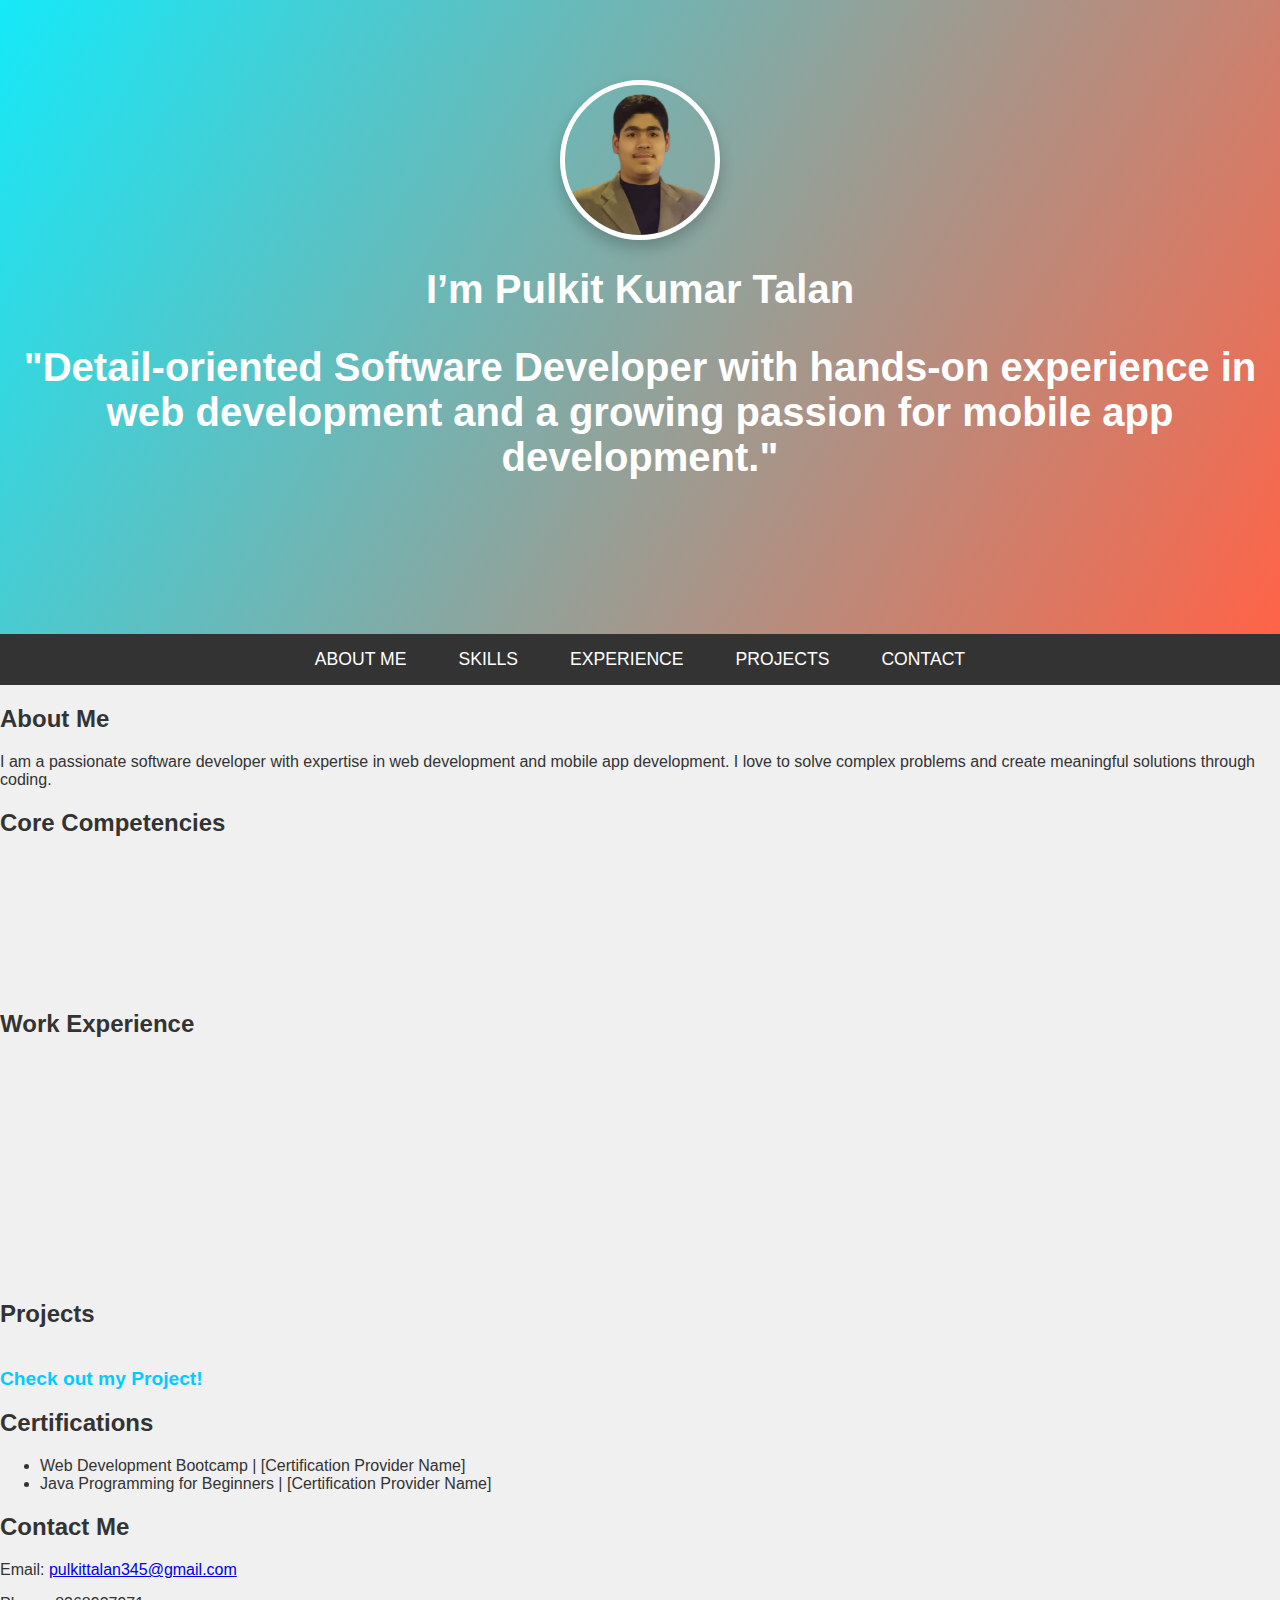
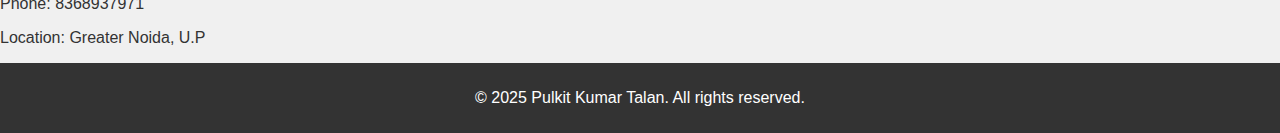
==== index.html @ 639e11cb "Initial commit" ====
<!DOCTYPE html>
<html lang="en">
<head>
    <meta charset="UTF-8">
    <meta name="viewport" content="width=device-width, initial-scale=1.0">
    <title>Pulkit Kumar Talan - Portfolio</title>
    <link rel="stylesheet" href="styles.css">
    <link rel="icon" href="./image/p2-removebg-preview-modified.ico" type="image/x-icon">
</head>
<body>

    <!-- Header Section -->
    <div class="header">
        
        <div class="profile-img-container">
            <img src="./image/p2-removebg-preview-modified.ico" alt="Pulkit Kumar Talan" class="profile-img">
        </div>

        <h1> I’m Pulkit Kumar Talan </h1>
        <h2>"Detail-oriented Software Developer with hands-on experience in web development and a growing passion for mobile app development."</h2>
        <p>Welcome to my portfolio! Check out my work and experience below.</p>
    </div>

    <!-- Navbar -->
    <nav class="navbar">
        <ul>
            <li><a href="#about">About Me</a></li>
            <li><a href="#skills">Skills</a></li>
            <li><a href="#experience">Experience</a></li>
            <li><a href="#projects">Projects</a></li>
            <li><a href="#contact">Contact</a></li>
        </ul>
    </nav>

    <!-- About Me Section -->
    <section id="about" class="section">
        <h2>About Me</h2>
        <p>I am a passionate software developer with expertise in web development and mobile app development. I love to solve complex problems and create meaningful solutions through coding.</p>
    </section>

    <!-- Skills Section -->
    <section id="skills" class="section">
        <h2>Core Competencies</h2>
        <div class="skills-list">
            <div class="skill">
                <h3>Frontend Development</h3>
                <p>HTML, CSS, JavaScript, React</p>
            </div>
            <div class="skill">
                <h3>Backend Development</h3>
                <p>PHP, Python, Node.js</p>
            </div>
            <div class="skill">
                <h3>Mobile App Development</h3>
                <p>Kotlin, Java, Android Studio</p>
            </div>
            <div class="skill">
                <h3>Tools & Frameworks</h3>
                <p>Visual Studio, Git, OpenCV</p>
            </div>
        </div>
    </section>

    <!-- Experience Section -->
    <section id="experience" class="section">
        <h2>Work Experience</h2>
        <div class="job">
            <h3>Web Developer</h3>
            <p><strong>P.K. Kumar Builders</strong> | June 2023 – Present</p>
            <ul>
                <li>Designed and developed a fully responsive website using HTML, CSS, and JavaScript, enhancing user engagement and client visibility.</li>
                <li>Collaborated with the team to integrate dynamic and interactive features, improving functionality.</li>
                <li>Utilized XAMPP for local server management and streamlined the testing process.</li>
                <li>Implemented SEO best practices and optimized the website for better search engine ranking.</li>
            </ul>
        </div>
    </section>

    <!-- Projects Section -->
<section id="projects" class="section">
    <h2>Projects</h2>
    <div class="project-link">
        <a href="/projects/project.html" target="_blank">Check out my Project!</a>
    </div>
</section>

    <!-- Certifications Section -->
    <section id="certifications" class="section">
        <h2>Certifications</h2>
        <ul>
            <li>Web Development Bootcamp | [Certification Provider Name]</li>
            <li>Java Programming for Beginners | [Certification Provider Name]</li>
        </ul>
    </section>
    
    <!-- Contact Section -->
    <section id="contact" class="section">
        <h2>Contact Me</h2>
        <p>Email: <a href="mailto:pulkittalan345@gmail.com">pulkittalan345@gmail.com</a></p>
        <p>Phone: 8368937971</p>
        <p>Location: Greater Noida, U.P</p>
    </section>

    <!-- Footer Section -->
    <footer class="footer">
        <p>&copy; 2025 Pulkit Kumar Talan. All rights reserved.</p>
    </footer>

    <script src="script.js"></script>
</body>
</html>
---- styles.css ----
/* General Body Setup */
body {
    font-family: 'Arial', sans-serif;
    margin: 0;
    padding: 0;
    background-color: #f0f0f0;
    color: #333;
}

/* Header Section */
.header {
    background: linear-gradient(120deg, #15e9f8, #FF6347);
    color: white;
    padding: 80px 20px;
    text-align: center;
    position: relative;
    animation: headerMove 2s ease-out forwards, colorChange 3s ease-in-out infinite alternate;
}

/* Profile Image */
.profile-img-container {
    display: flex;
    justify-content: center;
    align-items: center;
    margin-bottom: 20px;
    animation: fadeIn 1.5s ease-out forwards;
}

.profile-img {
    width: 150px;
    height: 150px;
    border-radius: 50%;
    object-fit: cover;
    border: 5px solid white;
    box-shadow: 0px 8px 15px rgba(0, 0, 0, 0.2);
    animation: zoomIn 2s ease-out, pulse 3s infinite alternate;
}

.header h1, .header h2 {
    font-size: 2.5rem;
    animation: slideInFromTop 1s ease-out forwards, fadeInUp 2s ease-out forwards;
}

.header p {
    font-size: 1.2rem;
    margin-top: 20px;
    opacity: 0;
    animation: textAppear 2s ease-out 1s forwards;
}

/* Navbar Styling */
.navbar {
    background-color: #333;
    padding: 15px 20px;
    text-align: center;
    position: sticky;
    top: 0;
    animation: navbarSlide 1s ease-in-out forwards;
}

.navbar ul {
    list-style-type: none;
    margin: 0;
    padding: 0;
    display: flex;
    justify-content: center;
    gap: 20px;
}

.navbar li {
    display: inline;
}

.navbar a {
    color: white;
    text-decoration: none;
    font-size: 1.1rem;
    padding: 8px 16px;
    position: relative;
    overflow: hidden;
    text-transform: uppercase;
    transition: color 0.3s ease, background-color 0.3s ease;
}

.navbar a::before {
    content: '';
    position: absolute;
    width: 100%;
    height: 3px;
    bottom: 0;
    left: 0;
    background-color: #00ccff;
    transform: scaleX(0);
    transform-origin: bottom right;
    transition: transform 0.25s ease-out;
}

.navbar a:hover::before {
    transform: scaleX(1);
    transform-origin: bottom left;
}

.navbar a:hover {
    background-color: #00ccff;
    color: #333;
    border-radius: 5px;
}

/* Skill Section */
.skills-list {
    display: flex;
    justify-content: center;
    gap: 40px;
    flex-wrap: wrap;
    animation: fadeInUp 2s ease-out forwards;
}

.skill {
    background-color: #fff;
    border-radius: 8px;
    padding: 20px;
    box-shadow: 0px 5px 20px rgba(0, 0, 0, 0.1);
    width: 250px;
    opacity: 0;
    animation: skillSlideIn 1.5s ease-out forwards;
}

.skill:hover {
    background-color: #0d0346;
    color: #fff;
    transform: scale(1.1);
    box-shadow: 0px 10px 30px rgba(0, 0, 0, 0.2);
}

.skill:hover::before {
    content: '✨';
    position: absolute;
    top: -15px;
    left: 50%;
    transform: translateX(-50%);
    font-size: 30px;
    animation: sparkle 1s infinite;
}

/* Job and Experience Section */
.job, .project, .experience {
    background-color: #fff;
    border-radius: 8px;
    padding: 20px;
    margin-bottom: 20px;
    box-shadow: 0px 5px 20px rgba(0, 0, 0, 0.1);
    transition: transform 0.3s ease, opacity 0.3s ease;
    opacity: 0;
    animation: jobFadeIn 1.5s ease-out forwards, jobSlideUp 1s ease-out forwards;
}

.job:hover, .project:hover, .experience:hover {
    transform: scale(1.05);
}

/* Contact Section */
.contact a {
    color: #00ccff;
    text-decoration: none;
    font-weight: bold;
    transition: color 0.3s ease;
    animation: textShadowGlow 3s infinite alternate;
}

.contact a:hover {
    color: #ff6347;
}

/* Footer Section */
.footer {
    background-color: #333;
    color: white;
    padding: 10px 0;
    text-align: center;
}

/* Animations */
@keyframes fadeIn {
    0% { opacity: 0; }
    100% { opacity: 1; }
}

@keyframes slideInFromTop {
    0% { transform: translateY(-100%); opacity: 0; }
    100% { transform: translateY(0); opacity: 1; }
}

@keyframes fadeInUp {
    0% { transform: translateY(50px); opacity: 0; }
    100% { transform: translateY(0); opacity: 1; }
}

@keyframes textAppear {
    0% { opacity: 0; transform: translateY(20px); }
    100% { opacity: 1; transform: translateY(0); }
}

@keyframes headerMove {
    0% { transform: translateY(-100px); opacity: 0; }
    100% { transform: translateY(0); opacity: 1; }
}

@keyframes navbarSlide {
    0% { transform: translateY(-100%); }
    100% { transform: translateY(0); }
}

@keyframes skillSlideIn {
    0% { opacity: 0; transform: translateY(50px); }
    100% { opacity: 1; transform: translateY(0); }
}

@keyframes pulse {
    0% { transform: scale(1); }
    50% { transform: scale(1.05); }
    100% { transform: scale(1); }
}

@keyframes sparkle {
    0% { opacity: 0; transform: translateY(-10px); }
    50% { opacity: 1; transform: translateY(10px); }
    100% { opacity: 0; transform: translateY(-10px); }
}

@keyframes jobFadeIn {
    0% { opacity: 0; }
    100% { opacity: 1; }
}

@keyframes jobSlideUp {
    0% { transform: translateY(30px); }
    100% { transform: translateY(0); }
}

/* Hover Effects */
.navbar a:hover, .skill:hover, .job:hover, .project:hover, .experience:hover {
    transform: scale(1.05);
}

/* Mobile Responsive */
@media (max-width: 768px) {
    .header {
        padding: 50px 15px;
    }

    .header h1, .header h2 {
        font-size: 2rem;
    }

    .profile-img {
        width: 120px;
        height: 120px;
    }

    .navbar ul {
        flex-direction: column;
        gap: 10px;
    }

    .skills-list {
        flex-direction: column;
        align-items: center;
    }

    .skill {
        width: 200px;
        margin: 10px;
    }

    .job, .project, .experience {
        width: 90%;
        margin: 10px auto;
    }
}

/* Laptop Responsive */
@media (max-width: 1024px) {
    .header h1, .header h2 {
        font-size: 2.2rem;
    }

    .profile-img {
        width: 130px;
        height: 130px;
    }

    .navbar ul {
        gap: 15px;
    }

    .skills-list {
        flex-direction: row;
        gap: 30px;
    }

    .skill {
        width: 230px;
    }

    .job, .project, .experience {
        width: 45%;
        margin: 10px 0;
    }
}
/* Project Link Styling */
.project-link a {
    color: #00ccff;
    text-decoration: none;
    font-weight: bold;
    font-size: 1.2rem;
    display: inline-block;
    margin-top: 20px;
    transition: color 0.3s ease;
}

.project-link a:hover {
    color: #ff6347;
    text-decoration: underline;
}
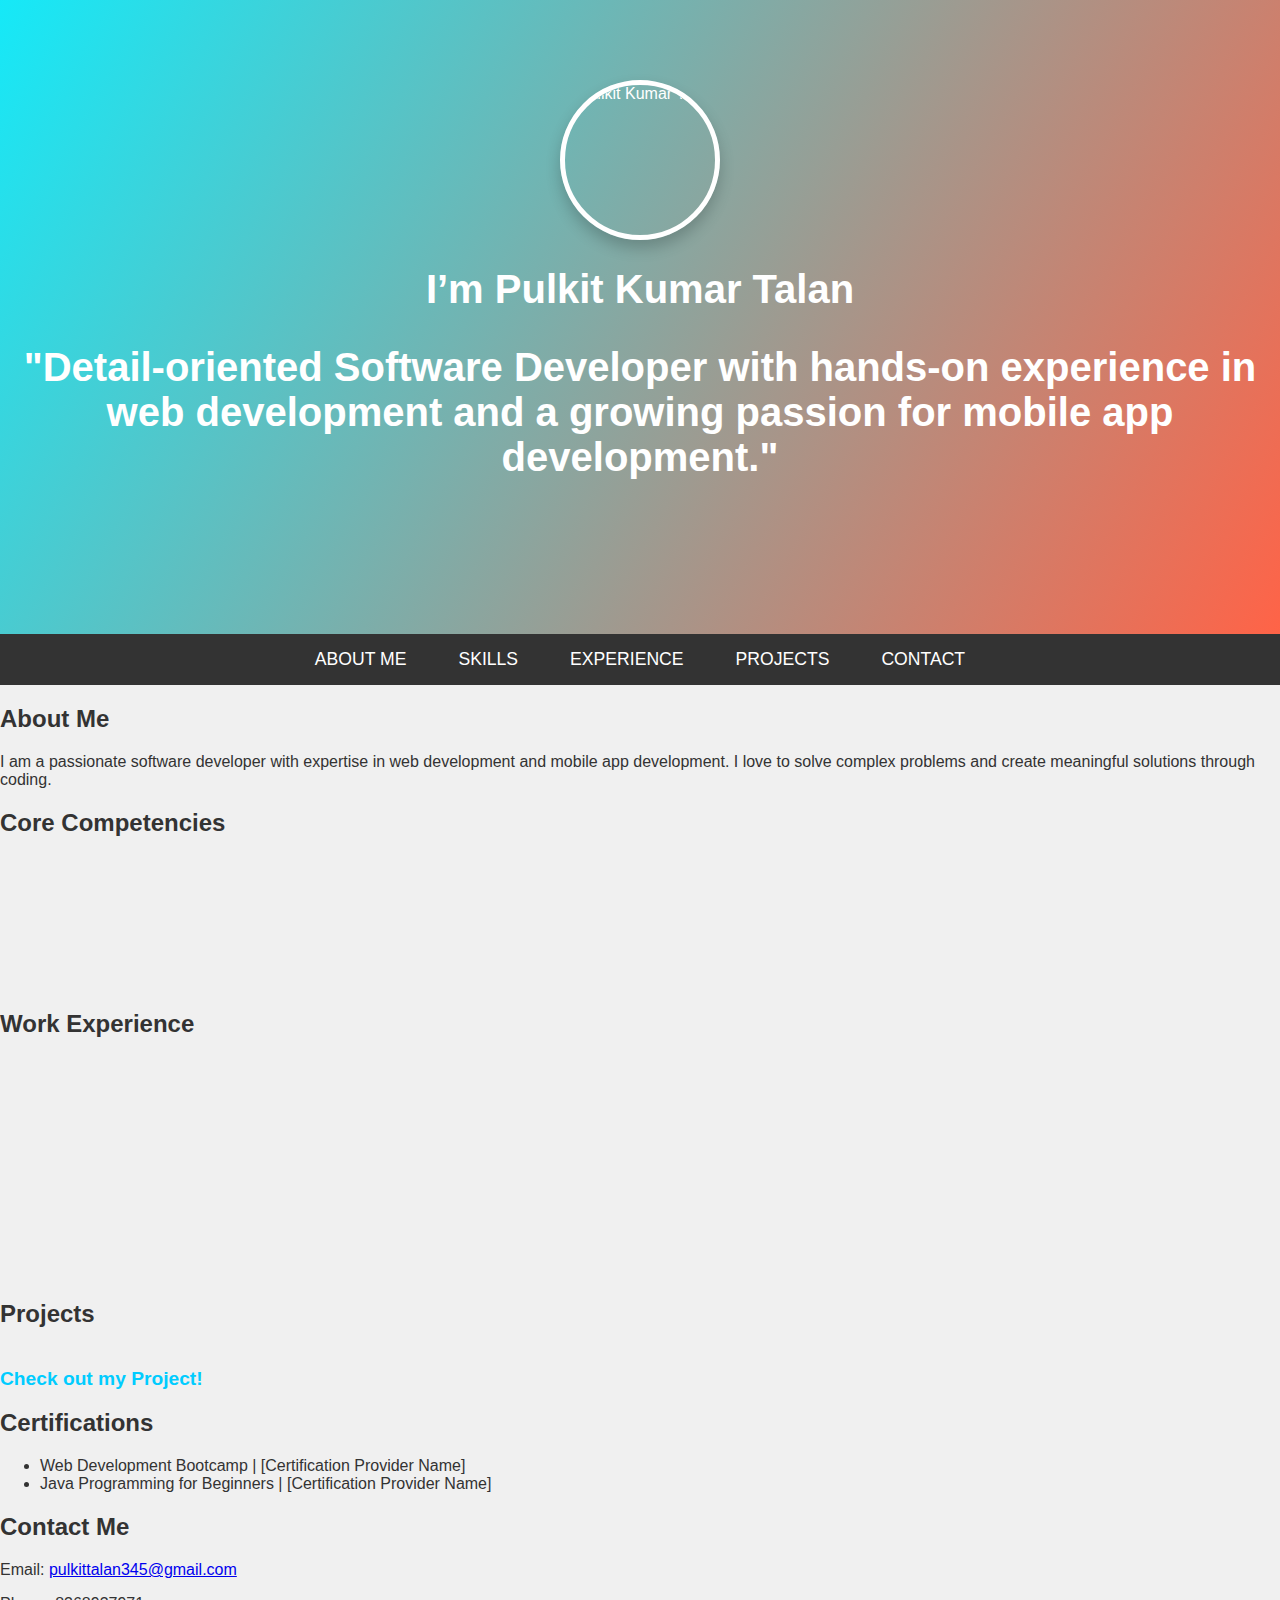
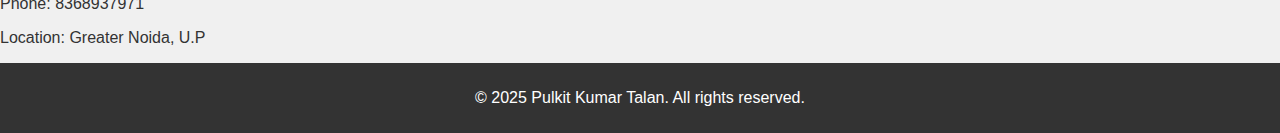
==== commit bcb3321a: "kok" ====
--- a/index.html
+++ b/index.html
@@ -13,7 +13,7 @@
     <div class="header">
         
         <div class="profile-img-container">
-            <img src="./image/p2-removebg-preview-modified.ico" alt="Pulkit Kumar Talan" class="profile-img">
+            <img src="" alt="Pulkit Kumar Talan" class="profile-img">
         </div>
 
         <h1> I’m Pulkit Kumar Talan </h1>
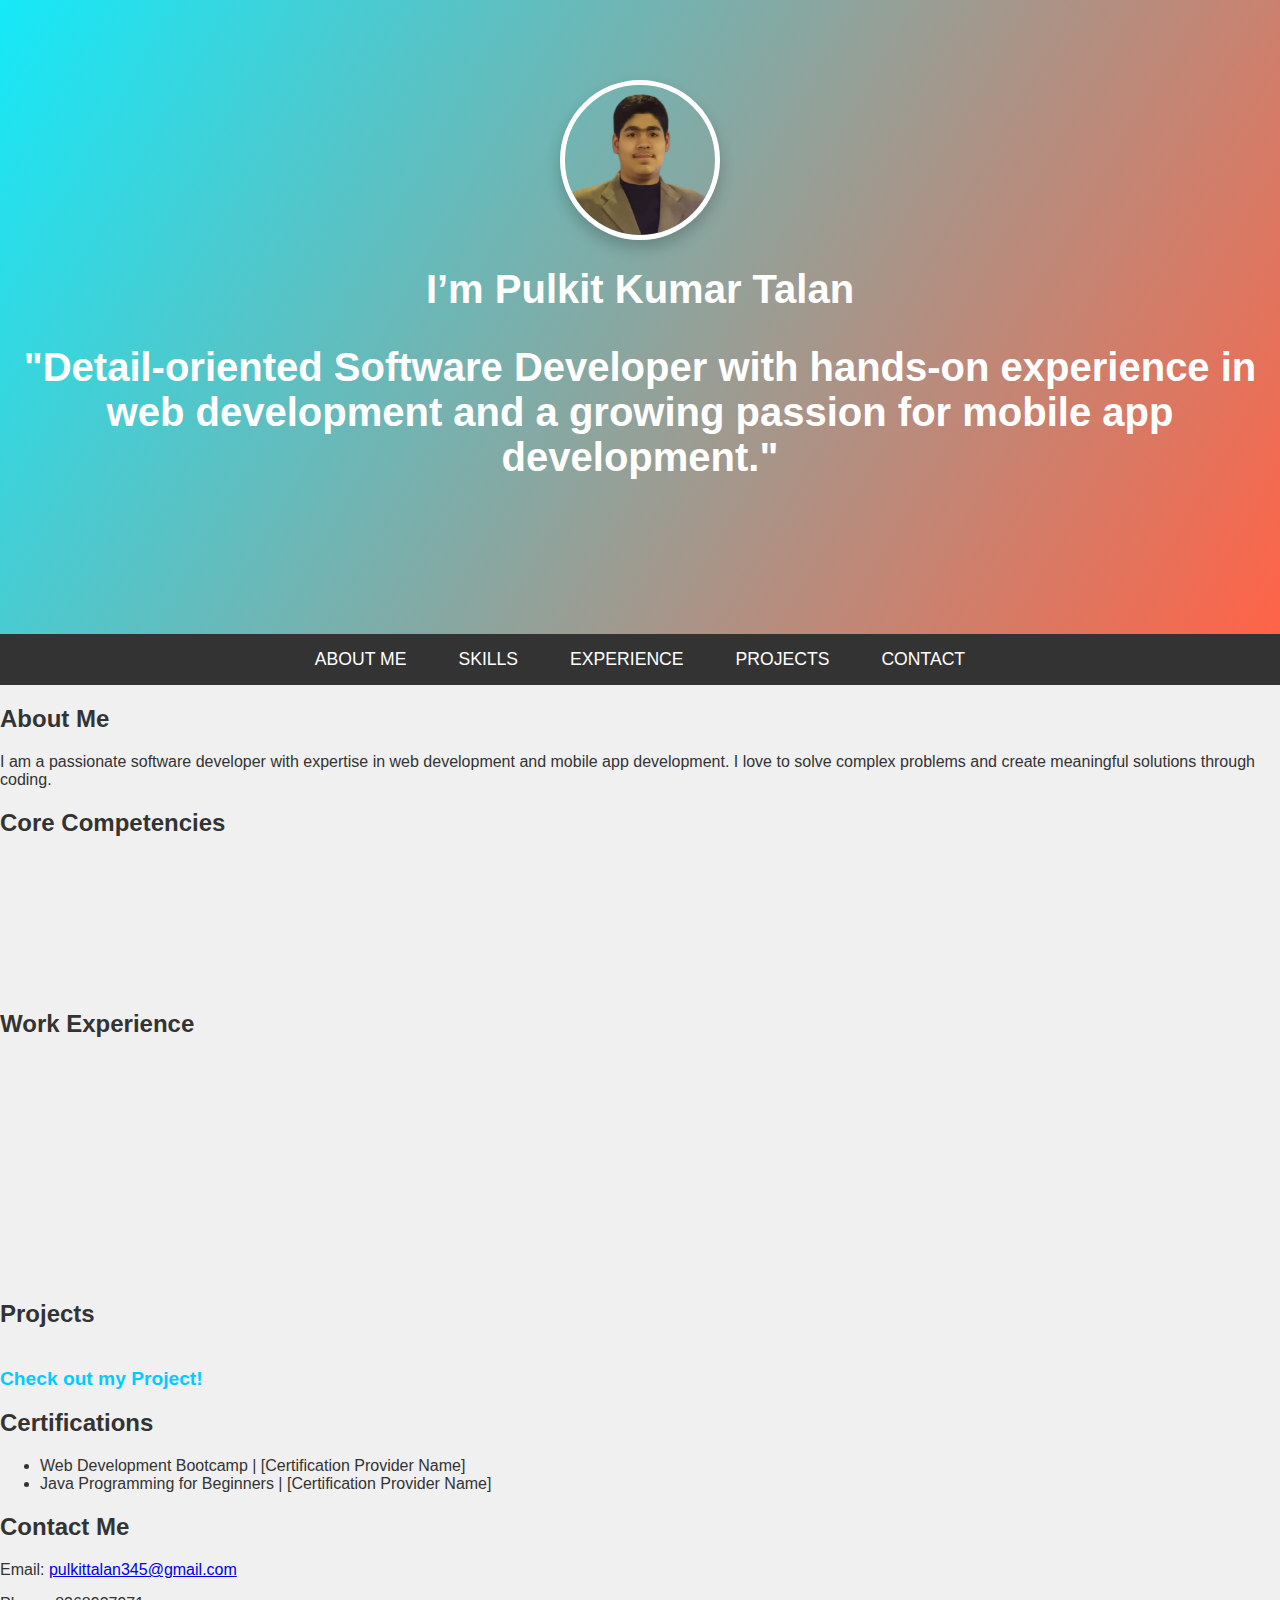
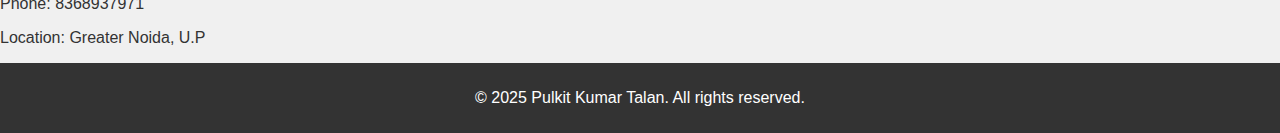
==== commit 7bc5b24a: "Update index.html" ====
--- a/index.html
+++ b/index.html
@@ -8,12 +8,12 @@
     <link rel="icon" href="./image/p2-removebg-preview-modified.ico" type="image/x-icon">
 </head>
 <body>
-
+    
     <!-- Header Section -->
     <div class="header">
         
         <div class="profile-img-container">
-            <img src="" alt="Pulkit Kumar Talan" class="profile-img">
+            <img src="./image/p2-removebg-preview-modified.ico" alt="Pulkit Kumar Talan" class="profile-img">
         </div>
 
         <h1> I’m Pulkit Kumar Talan </h1>
